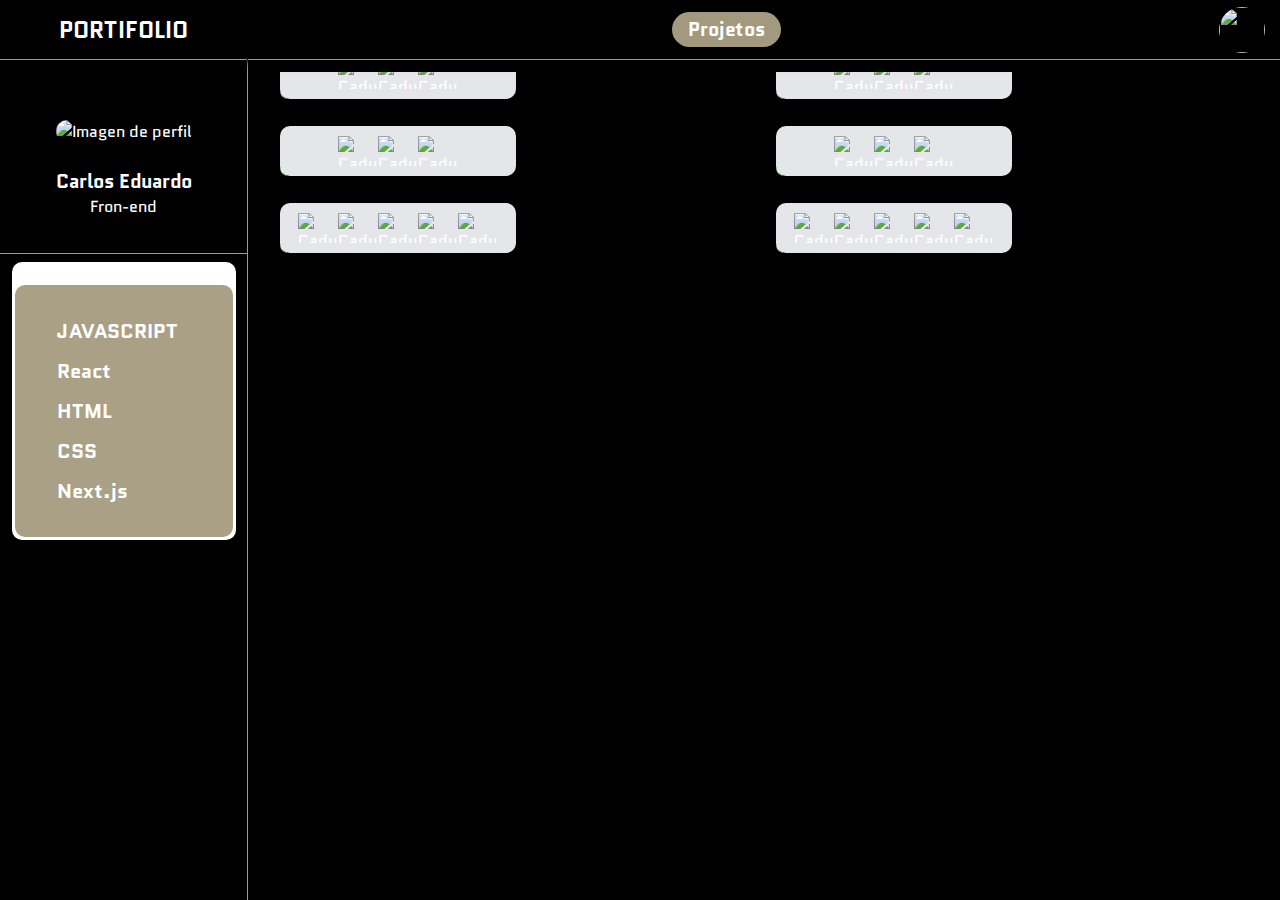
==== index.html @ 572813eb "add mais projetos" ====
<!DOCTYPE html>
<html lang="pt-BR">
  <head>
    <meta charset="UTF-8">
    <meta name="viewport" content="width=device-width, initial-scale=1.0">
    <title>Document</title>
    <link rel="stylesheet" href="style.css">
    <script src="https://kit.fontawesome.com/7a02c1e118.js" crossorigin="anonymous"></script>
    <script src="style.js" defer></script>
  </head>
  <body>
      <main>

        <header class="area-informativa">
          
          <div class="logo"><h1>PORTIFOLIO</h1></div>
          <div class="conteudo-projeto">
            <h1>Projetos</h1>
          </div>
          <div class="perfil-area-informativa">
            <img src="https://avatars.githubusercontent.com/u/81780275?v=4" class="img-area-informativa" style="width: 46px; height: 46px;">
            <h5>Carlos Eduardo</h5>
          </div>

      </header>

      <div class="conteudo-principal">
        <div class="area-perfil">
          <div class="img-top responsive-position">
            <img src="https://avatars.githubusercontent.com/u/81780275?v=4" alt="Imagen de perfil" class="img-perfil" style="width: 120px; height: 120px;">
          </div>
          
          <div class="info">
            <h1>Carlos Eduardo</h1>
            <p>Fron-end</p>
            <div class="redes">
              <a href="https://www.linkedin.com/in/carlos-eduardo-0414a81b4"><i class="fa-brands fa-linkedin"></i></a>
              <a href="#"><i class="fa-brands fa-instagram-square"></i></a>
              <a href="https://github.com/Carlos001-hash"><i class="fa-brands fa-github-square"></i></a>
            </div>
          </div>
          <div class="linguagem-rea">
            <div class="linguagem-prog">
              <div class="linguagem-prog-javascript">
                  <h2 style="font-size: 20px;"><i class="fa-solid fa-laptop-code" style="margin-right: 10px;"></i>JAVASCRIPT</h2>
              </div>
              <div class="linguagem-react">
                  <h2 style="font-size: 20px;"><i class="fa-solid fa-laptop-code" style="margin-right: 10px;"></i>React</h2>
              </div>
              <div class="linguagem-prog-html">
                  <h2 style="font-size: 20px;"><i class="fa-solid fa-laptop-code"  style="margin-right: 10px;"></i>HTML</h2>
              </div>
              <div class="linguagem-prog-css">
                  <h2 style="font-size: 20px;"><i class="fa-solid fa-laptop-code" style="margin-right: 10px;"></i>CSS</h2>
              </div>
              <div class="linguagem-prog-react">
                  <h2 style="font-size: 20px;"><i class="fa-solid fa-laptop-code" style="margin-right: 10px;"></i>Next.js</h2>
              </div>
            </div> 
          </div>
          
        </div>

      <div class="conteudo">
        <section class="mostragem-projetos">
          <div class="projetos">
            <div class="cT1">
              <div class="DfTTf">
                <div class="TddQq">
                  <a href="https://carlos001-hash.github.io/Cadastro/">
                    <img src="https://lh3.googleusercontent.com/pw/AP1GczPZfYSWEwVNRzFVGSlGJmPTGUKJWaXpWpzt5q1Yi5d2AUBbmSkSrpL9K5JTgd82rj4jFaWDuKeakWrTLBzXXIiyzf97IreyY4Km_rYATHaAmHFxDljKS3Ss6cWAv7SEc_VhyhX0-MEBxDM_gXEFAXS_aA=w1097-h617-s-no-gm?authuser=0" class="imgs-conteudo" id="projeto1" style="">
                  </a>
                  <div class="corte"></div>
                </div>
                <div class="linguagens-usadas">
                  <img class="img-usadas" alt="Cadu-Js" height="17" src="https://raw.githubusercontent.com/devicons/devicon/master/icons/javascript/javascript-plain.svg">
                  <img class="img-usadas" alt="Cadu-HTML" height="17" src="https://raw.githubusercontent.com/devicons/devicon/master/icons/html5/html5-original.svg">
                  <img class="img-usadas" alt="Cadu-CSS" height="17" src="https://raw.githubusercontent.com/devicons/devicon/master/icons/css3/css3-original.svg">
                  <div class="encaixe"></div>
                </div>
              </div>

              <div class="DfTTf">
                <div class="TddQq">
                  <a href="https://carlos001-hash.github.io/Login/">
                    <img src="https://lh3.googleusercontent.com/pw/AP1GczPN7BhNY25spvFAo0YmYRPwcrFuUunx7NuPPOQvojKjzAAshxnjYJRtfAupAhRstYlYyjwFTGzqAtYZJ_Pdwv3BLWYJAXcU7D-g5scaPLCzPtUaGV4x_VwxQJhS1k2j5wULc9KMp_mJXREKAB2I3ZsAYA=w1097-h617-s-no-gm?authuser=0" class="imgs-conteudo" id="projeto1" style="">
                  </a>
                  <div class="corte"></div>
                </div>
                <div class="linguagens-usadas">
                  <img class="img-usadas" alt="Cadu-Js" height="17" src="https://raw.githubusercontent.com/devicons/devicon/master/icons/javascript/javascript-plain.svg">
                  <img class="img-usadas" alt="Cadu-HTML" height="17" src="https://raw.githubusercontent.com/devicons/devicon/master/icons/html5/html5-original.svg">
                  <img class="img-usadas" alt="Cadu-CSS" height="17" src="https://raw.githubusercontent.com/devicons/devicon/master/icons/css3/css3-original.svg">
                  <div class="encaixe"></div>
                </div>
              </div>
            </div>
            <div class="cT1">
              <div class="DfTTf">
                <div class="TddQq">
                  <a href="hhttps://carlos001-hash.github.io/Jogo-de-cartas/">
                    <img src="https://lh3.googleusercontent.com/pw/AP1GczONBiVt5fnHt_ZGAt8t08Xg9WVfQa0ZbmtZ4pl61aYALU-kYwX_1GamxyknRT_kvW7isE04xEI5-AyKroA-L85hW0vypIy-s1Z7GgT8T6FAjFIpVDXOKQrABtmIgjywvYvW7D9VeNM2B0jTIs9BF96A9A=w1097-h617-s-no-gm?authuser=0" class="imgs-conteudo" id="projeto1" style="">
                  </a>
                  <div class="corte"></div>
                </div>
                <div class="linguagens-usadas">
                  <img class="img-usadas" alt="Cadu-Js" height="17" src="https://raw.githubusercontent.com/devicons/devicon/master/icons/javascript/javascript-plain.svg">
                  <img class="img-usadas" alt="Cadu-HTML" height="17" src="https://raw.githubusercontent.com/devicons/devicon/master/icons/html5/html5-original.svg">
                  <img class="img-usadas" alt="Cadu-CSS" height="17" src="https://raw.githubusercontent.com/devicons/devicon/master/icons/css3/css3-original.svg">
                  <div class="encaixe"></div>
                </div>
              </div>
              <div class="DfTTf">
                <div class="TddQq">
                  <a href="https://test-one-gray-19.vercel.app/">
                    <img src="https://lh3.googleusercontent.com/pw/AP1GczMZTJeZc8wSSGS6lk-BWebzwxvpVlS1Pqs8jA2UUOmqG-oMM1EDRHAy3YtYviwWAPr0fcKtoScQdwpD-hpk8ye0iJpBWwG5m6yNhcSjoptKbxmowEzQ3SCXw8pARk_yHELql8hwJ3PcEmwr_GYdThr8vA=w1097-h617-s-no-gm?authuser=0" class="imgs-conteudo" id="projeto1" style="">
                  </a>
                  <div class="corte"></div>
                </div>
                <div class="linguagens-usadas">
                  <img class="img-usadas" alt="Cadu-Js" height="17" src="https://raw.githubusercontent.com/devicons/devicon/master/icons/javascript/javascript-plain.svg">
                  <img class="img-usadas" alt="Cadu-HTML" height="17" src="https://raw.githubusercontent.com/devicons/devicon/master/icons/html5/html5-original.svg">
                  <img class="img-usadas" alt="Cadu-CSS" height="17" src="https://raw.githubusercontent.com/devicons/devicon/master/icons/css3/css3-original.svg">
                  <div class="encaixe"></div>
                </div>
              </div>
            </div>
            <div class="cT1">
              <div class="DfTTf">
                <div class="TddQq">
                  <a href="https://random-card-number-yxez.vercel.app/">
                    <img src="https://lh3.googleusercontent.com/pw/AP1GczNuHdKLBKnnzi3hGqH0-xGVUph5VcmGFygVuAcuGOMyoqqVLy5XSbf-V2IzHEVcxB1VWUJf-f42pDktjiVHEYt3EZfugxE1VBfWRfKBt9zv6QrpMTZTFNECfpgR6d4lzSNZNE3vXv9rAS6D2_jYqn0m4Q=w1093-h617-s-no-gm?authuser=0" class="imgs-conteudo" id="projeto1" style="">
                  </a>
                  <div class="corte"></div>
                </div>
                <div class="linguagens-usadas">
                  <img align="center" alt="Cadu-React" height="30" width="40" src="https://raw.githubusercontent.com/devicons/devicon/master/icons/react/react-original.svg">
  <img align="center" alt="Cadu-React" height="30" width="40" src="https://raw.githubusercontent.com/devicons/devicon/master/icons/nextjs/nextjs-original.svg">
                  <img class="img-usadas" alt="Cadu-Js" height="17" src="https://raw.githubusercontent.com/devicons/devicon/master/icons/javascript/javascript-plain.svg">
                  <img class="img-usadas" alt="Cadu-HTML" height="17" src="https://raw.githubusercontent.com/devicons/devicon/master/icons/html5/html5-original.svg">
                  <img class="img-usadas" alt="Cadu-CSS" height="17" src="https://raw.githubusercontent.com/devicons/devicon/master/icons/css3/css3-original.svg">
                  <div class="encaixe"></div>
                </div>
              </div>
              <div class="DfTTf">
                <div class="TddQq">
                  <a href="https://playlist-boss.vercel.app//">
                    <img src="https://lh3.googleusercontent.com/pw/AP1GczOODYKDmWxzcpMzfrwOcjQfWgU1e3J-VvUcrtM_PvJ5fZNkmeCC7lc8khFoDNJzjbxAE4xmI_w7wai_HehSZ_OPhNZwsiqj7Kg0JZW4U4_34yCY5TRA6WBXpKZIOtqOOQYPrtGmeX2y2vpeZGpOzDWBvQ=w1097-h617-s-no-gm?authuser=0" class="imgs-conteudo" id="projeto1" style="">
                  </a>
                  <div class="corte"></div>
                </div>
                <div class="linguagens-usadas">
                  <img align="center" alt="Cadu-React" height="30" width="40" src="https://raw.githubusercontent.com/devicons/devicon/master/icons/react/react-original.svg">
  <img align="center" alt="Cadu-React" height="30" width="40" src="https://raw.githubusercontent.com/devicons/devicon/master/icons/nextjs/nextjs-original.svg">
                  <img class="img-usadas" alt="Cadu-Js" height="17" src="https://raw.githubusercontent.com/devicons/devicon/master/icons/javascript/javascript-plain.svg">
                  <img class="img-usadas" alt="Cadu-HTML" height="17" src="https://raw.githubusercontent.com/devicons/devicon/master/icons/html5/html5-original.svg">
                  <img class="img-usadas" alt="Cadu-CSS" height="17" src="https://raw.githubusercontent.com/devicons/devicon/master/icons/css3/css3-original.svg">
                  <div class="encaixe"></div>
                </div>
              </div>
            </div>
          </div>
          </section>
          <section class="RRttT">
            <div class="capa-linguagens">
              <div class="redes-linguagens">
              <div>
                <img alt="Cadu-Js" height="30" width="40" src="https://raw.githubusercontent.com/devicons/devicon/master/icons/javascript/javascript-plain.svg">
                <img alt="Cadu-HTML" height="30" width="40" src="https://raw.githubusercontent.com/devicons/devicon/master/icons/html5/html5-original.svg">
                <img alt="Cadu-CSS" height="30" width="40" src="https://raw.githubusercontent.com/devicons/devicon/master/icons/css3/css3-original.svg">
              </div>
              <div>
                <a href="https://www.linkedin.com/in/carlos-eduardo-0414a81b4"><i class="fa-brands fa-linkedin"></i></a>
                <a href="https://www.instagram.com/carlossaturnino.carlosaturnino/?hl=pt-br"><i class="fa-brands fa-instagram-square"></i></a>
                <a href="https://github.com/Carlos001-hash"><i class="fa-brands fa-github-square"></i></a>
              </div>
            </div>
            </div>
          </section>
        </div>
      </div>
    </main>
  </body>
</html>
---- style.css ----
@import url('https://fonts.googleapis.com/css2?family=Quantico&display=swap');

:root {
  --body-fonte: 'Quantico', sans-serif;
  --body-texto-cor: #ffffff;
  --cor-conteudo-projeto: rgb(0, 0, 0);
  --vrtr-tt: ;
  --cor-area-perfil: black ;
  --cor-linguagens-usadas: rgb(228 230 233);
}

* {
  margin: 0;
  box-sizing: border-box;
  outline:none;
}

body {
  width: 100%;
  height: 100vh;
  font-family: var(--body-fonte);
  color: var(--body-texto-cor);
  display: var(--vrtr-tt);
}

main {
  position: relative;
  display: flex;
  flex-grow: 1;
  flex-direction: column;
  width: 100%;
  height: 100vh;
  overflow: hidden;
}

.area-informativa {
  display: flex;
  min-height: 89px;
  width: 100%;
  align-items: center;
  justify-content: center;
  background-color: var(--cor-conteudo-projeto);
  top: 0;
  gap: px;
  border-bottom: 1px solid #9C9A9A;
  z-index: 1000;
  box-shadow: 0px 2px 8px black;
}

.conteudo-principal {
  display: flex;
  max-width: 100%;
  height: 100vh;
  overflow: hidden;
}

.area-perfil {
  display: none;
  width: 248px;
  flex-direction: column;
  flex-shrink: 0;
  background-color: var(--cor-conteudo-projeto);;
  overflow-y: auto;
  align-items: center;
  border-right: 1px solid #9C9A9A;
  box-shadow: 0px 2px 8px black;
  z-index: 1;
}

.logo {
  display: none;
  justify-content: center;
  font-size: 19px;
  width: 248px;
  border-right: 1px solid  black;
  min-height: 60px;
  align-items: center;
  color: #ffffff;
}

.img-perfil {
  border-radius: 100px;
  margin-top: 60px;
}

.info {
  width: 100%;
  margin-top: 5px;
  text-align: center;
  border-bottom: 1px solid #9C9A9A;
  padding: 20px;
}

.info p {
  justify-content: center;
}

h1 {
  font-size: 1.2em;
}

.redes {
  display: flex;
  font-size: 28px;
  justify-content: center;
  margin-top: 15px;
  gap: 30px;
}

.redes a {
  color: rgb(169 160 133);
}

.linguagem-rea {
  background-color: white;
  margin-top: 8px;
  border-radius: 10px;
  padding: 3px;
  
}

.linguagem-prog {
  display: flex;
  justify-content: center;
  flex-flow: wrap column;
  gap: 12px;
  position: relative;
  margin-top: 20px;
  padding: 32px;
  background-color: rgb(76 57 0 / 48%);
  border-radius: 10px;
  height: auto;
  width: 218px;
  
}

.linguagem-prog-javascript h2 {
  animation-name: linguagens-javascript;
  animation-duration: 3s;
  animation-iteration-count: 1;
}

.conteudo {
  width: 100%;
  height: 100%;
  overflow: auto;
  display: flex;
  flex-direction: column;
  align-items: center;
  background-color: var(--cor-conteudo-projeto);
}

.conteudo-projeto {
  display: none;
  color: #ffffff;
  background-color: rgb(162 153 127);
  padding: 4px 16px;
  border-radius: 50px;
}

.perfil-area-informativa {
  width: 102px;
  height: 85px;
  display: flex;
  flex-direction: column;
  justify-content: center;
  align-items: center;
  gap: 2px;
}

.area-hover-perfil {
  display: flex;
  flex-direction: column;
  justify-items: center;
  align-items: center;
}

a {
  color: #bdbdbd;
}

.fa-linkedin {
  animation-name: animation-linkedin;
  animation-duration: 3s;
  animation-iteration-count: 1;
  
}

.fa-instagram-square {
  animation-name: animation-instagram;
  animation-duration: 3s;
  animation-iteration-count: 1;
}

.fa-github-square  {
  animation-name: animation-github;
  animation-duration: 3s;
  animation-iteration-count: 1;
}



.area-hover-info {
  display: none;
  flex-direction: column;
  align-items: center;
  width: 102px; 
  height: 195px; 
  position: absolute;
  font-size: 13px;
  padding-top: 6px;
  background-color: #16152b;
  border-radius: 0px 0px 10px 10px;
  z-index: 1000;
}

.redes-hover {
  display: flex;
  flex-direction: column;
  justify-content: center;
  align-items: center;
  margin-top: 5px;
}

.redes-hover a {
  font-size: 35px;
}

.perfil-area-informativa img {
  border-radius: 50px;
}

.mostragem-projetos {
  width: 100%;
  margin: 12px 0px;
  display: flex;
  flex: 1 0 auto;
  justify-content: center;
  overflow: auto;
}

.projetos {
  width: 100%;
  display: flex;
  flex-direction: column;
  flex-wrap: nowrap;
  gap: 0;
}

.cT1 {
  display: flex;
  width: 100%;
  padding: 0px 20px;
  margin: 11px 0px 50px 0px;
}

.DfTTf {
  width: 0rem;
  max-width: 50%;
  position: relative;
  margin: 0px 12px;
  display: flex;
  flex-flow: column;
  flex: 1 0 auto;
  border-radius: 10px;
  
}

.TddQq {
  position: relative;
}

.TddQq a {
  display: flex;
  border-radius: 10px 10px 0 0;
  overflow: hidden;
}

.corte {
  display: block;
  position:absolute;
  bottom: 0px;
  width: 65px;
  height: 6.5px;
  right: 12px;
  background-color: black;
  border-radius: 10px 10px 0 0;
  transition: 0.70s;
  transition-delay: 0.35s ease-in-out;
}

.imgs-conteudo {
  width: 100%;
  min-height: 100%;
  border-radius: 10px 10px 0px 0px;
  margin-top: 30px;
  margin: 0;
  transition: 0.40s ease-out;
}

.linguagens-usadas {
  display: flex;
  justify-content: center;
  align-items: center;
  width: 100%;
  position: relative;
  bottom: 0;
  height: 24px;
  background-color: var(--cor-linguagens-usadas);
  border-radius: 0px 0px 10px 10px;
  transition: 0.25s;
}

.img-usadas  {
  z-index: 10;
}

.encaixe {
  display: block;
  position:absolute;
  width: 65px;
  height: 12px;
  background-color: var(--cor-linguagens-usadas);
  border-radius: 3px;
  transition: 0.20s;
  top: 0px;
  right: 12px;
  transform: scale(1, 2.2);
}

.DfTTf:hover .imgs-conteudo {
  border-radius: 10px 10px 0px 0px;
}

.imgs-conteudo:hover {
  transform: scale(1.030);
}



.RRttT {
  width: 100%;
  margin: 20px 0px;
  display: flex;
  flex: 1 0 auto;
  justify-content: center;
  align-items: center;
  max-width: 100%;
}

.capa-linguagens {
  padding: 20px 3px 3px 3px;
  background-color: white;
  border-radius: 20px;
}

.redes-linguagens {
  width: 200px;
  height: 100px;
  background-color: rgb(76 57 0 / 48%);
  border-radius: 20px;
  display: flex;
  justify-content: center;
  align-items: center;
  flex-direction: column;
}

.redes-linguagens a {
  font-size: 30px;
}

.redes-projetos {
  display: none;
  flex-direction: column;
  min-width: 103px;
  height: 300px;
  align-items: center;
  font-size: 50px;
  border-radius: 10px;
  margin-top: 15px;
  margin-right: 10px;
  gap: 6px;
  background-color: #1d1c38;
}

.redes-projetos h4 {
  display: flex;
  justify-content: center;
  border-bottom: 1px solid gray;
  padding-top: 5px;
  padding-bottom: 5px;
  width: 103px;
}

.fa-linkedin:hover {
  color: rgb(5 92 179);
}

.fa-instagram-square:hover {
  color: rgb(241 101 41);
}

.fa-github-square:hover {
  color: #fffffe;
}

@keyframes animation-linkedin {
  0% {color: rgb(29 28 56);}
  30% {color: rgb(5 92 179);}
  40% {color: rgb(225 225 225)};
  100% {color: rgb(225 225 225);}
}

@keyframes animation-instagram {
  0% {color: rgb(29 28 56);}
  50% {color: rgb(241 101 41);}
  60% {color: rgb(225 225 225);}
}

@keyframes animation-github {
  0% {color: rgb(29 28 56);}
  70% {color: #fffffe;}
  80% {color: rgb(225 225 225);}
}

@media screen and (min-width: 355px) {
  
  .linguagens-usadas {
    min-height: 50px;
  }
  
  .linguagens-usadas img {
    width: 40px;
    height: 30px;
  }
  
}

@media (min-width: 768px) {
  
  .conteudo-projeto {
    display: flex;
  }
  
  .perfil-area-informativa {
    width: 76px;
    height: 59px;
  }
  
  .perfil-area-informativa h5 {
    display: none;
  }
  
  .logo {
    display: flex;
  }
  
  .area-perfil {
    display: flex;
  }

  

  .redes-projetos {
    display: none;
  }

  .area-informativa {
    min-height: 60px;
    height: 60px;
    justify-content: space-between;
  }
  
  .mostragem-projetos {
    width: 100%;
  }
  
  .RRttT {
    display: none;
}
  
}

@media (min-width: 1024px) {
  .imgs-conteudo {
  border-radius: 10px;
}
  
  .linguagens-usadas {
  width: 50%;
  position: absolute;
  bottom: 0;
  border-radius: 10px;
}
  
  .DfTTf:hover .linguagens-usadas {
  width: 100%;
  border-radius: 0px 0px 10px 10px;
  bottom: -50px;
  
}
  .DfTTf:hover .encaixe {
  display: flex;
  position: absolute;
  top: 0px;
  right: 12px;
  transform: scale(1, 2.2);
  transition-delay: 0.1s;
  z-index: 1;
}
  
  .encaixe {
  top: none;
   right: none;
  bottom: none;
  transform: scale(1,0);
}
  
}
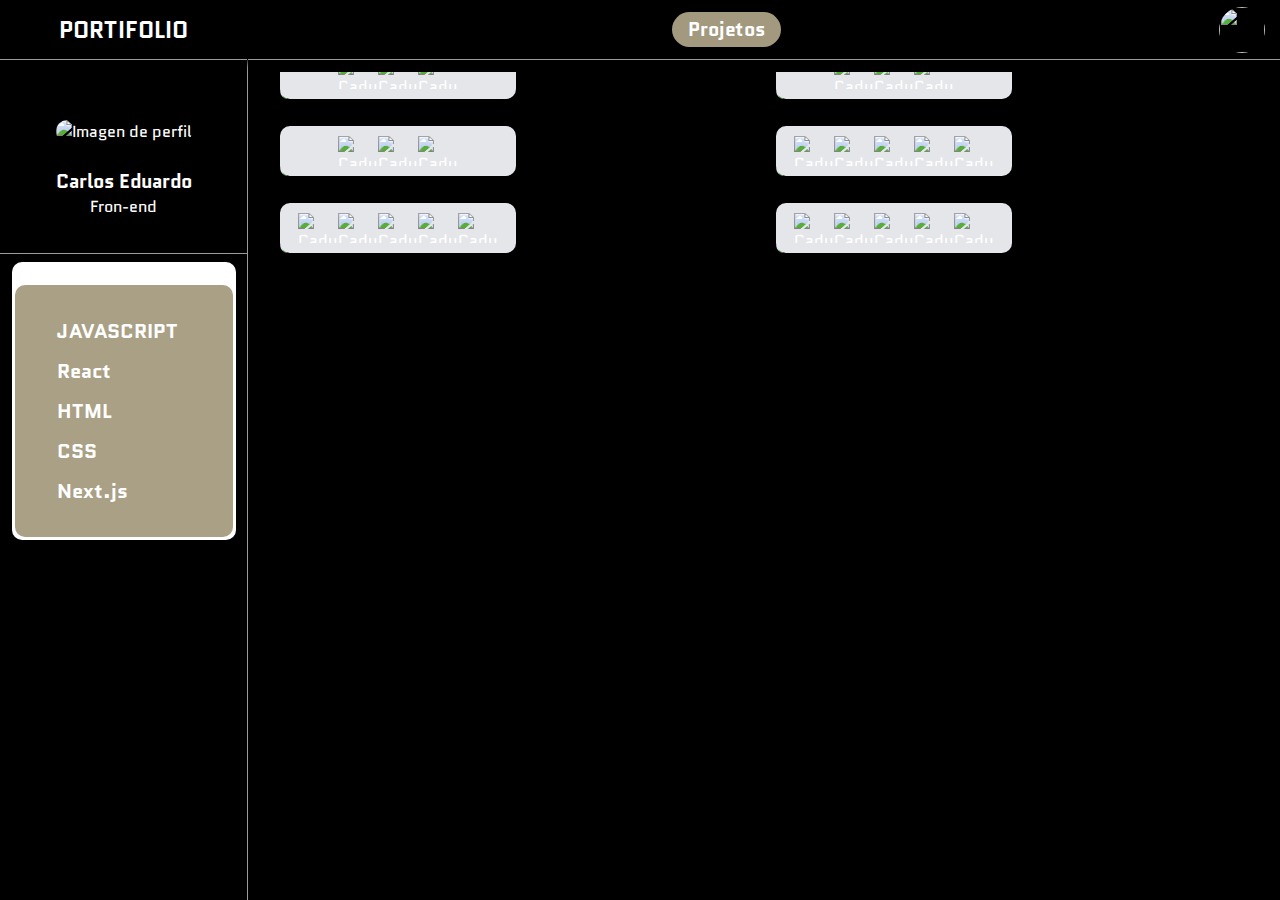
==== commit 38684587: "Update index.html" ====
--- a/index.html
+++ b/index.html
@@ -118,6 +118,8 @@
                   <div class="corte"></div>
                 </div>
                 <div class="linguagens-usadas">
+                  <img align="center" alt="Cadu-React" height="30" width="40" src="https://raw.githubusercontent.com/devicons/devicon/master/icons/react/react-original.svg">
+                  <img align="center" alt="Cadu-React" height="30" width="40" src="https://raw.githubusercontent.com/devicons/devicon/master/icons/nextjs/nextjs-original.svg">
                   <img class="img-usadas" alt="Cadu-Js" height="17" src="https://raw.githubusercontent.com/devicons/devicon/master/icons/javascript/javascript-plain.svg">
                   <img class="img-usadas" alt="Cadu-HTML" height="17" src="https://raw.githubusercontent.com/devicons/devicon/master/icons/html5/html5-original.svg">
                   <img class="img-usadas" alt="Cadu-CSS" height="17" src="https://raw.githubusercontent.com/devicons/devicon/master/icons/css3/css3-original.svg">
@@ -135,7 +137,7 @@
                 </div>
                 <div class="linguagens-usadas">
                   <img align="center" alt="Cadu-React" height="30" width="40" src="https://raw.githubusercontent.com/devicons/devicon/master/icons/react/react-original.svg">
-  <img align="center" alt="Cadu-React" height="30" width="40" src="https://raw.githubusercontent.com/devicons/devicon/master/icons/nextjs/nextjs-original.svg">
+                  <img align="center" alt="Cadu-React" height="30" width="40" src="https://raw.githubusercontent.com/devicons/devicon/master/icons/nextjs/nextjs-original.svg">
                   <img class="img-usadas" alt="Cadu-Js" height="17" src="https://raw.githubusercontent.com/devicons/devicon/master/icons/javascript/javascript-plain.svg">
                   <img class="img-usadas" alt="Cadu-HTML" height="17" src="https://raw.githubusercontent.com/devicons/devicon/master/icons/html5/html5-original.svg">
                   <img class="img-usadas" alt="Cadu-CSS" height="17" src="https://raw.githubusercontent.com/devicons/devicon/master/icons/css3/css3-original.svg">
@@ -151,7 +153,7 @@
                 </div>
                 <div class="linguagens-usadas">
                   <img align="center" alt="Cadu-React" height="30" width="40" src="https://raw.githubusercontent.com/devicons/devicon/master/icons/react/react-original.svg">
-  <img align="center" alt="Cadu-React" height="30" width="40" src="https://raw.githubusercontent.com/devicons/devicon/master/icons/nextjs/nextjs-original.svg">
+                  <img align="center" alt="Cadu-React" height="30" width="40" src="https://raw.githubusercontent.com/devicons/devicon/master/icons/nextjs/nextjs-original.svg">
                   <img class="img-usadas" alt="Cadu-Js" height="17" src="https://raw.githubusercontent.com/devicons/devicon/master/icons/javascript/javascript-plain.svg">
                   <img class="img-usadas" alt="Cadu-HTML" height="17" src="https://raw.githubusercontent.com/devicons/devicon/master/icons/html5/html5-original.svg">
                   <img class="img-usadas" alt="Cadu-CSS" height="17" src="https://raw.githubusercontent.com/devicons/devicon/master/icons/css3/css3-original.svg">
--- a/style.css
+++ b/style.css
@@ -131,8 +131,13 @@
   border-radius: 10px;
   height: auto;
   width: 218px;
-  
-}
+  transition: 0.3s;
+  
+}
+
+.linguagem-prog:hover {
+  margin-top: 3px;
+} 
 
 .linguagem-prog-javascript h2 {
   animation-name: linguagens-javascript;
@@ -250,6 +255,7 @@
 .cT1 {
   display: flex;
   width: 100%;
+  height: auto;
   padding: 0px 20px;
   margin: 11px 0px 50px 0px;
 }
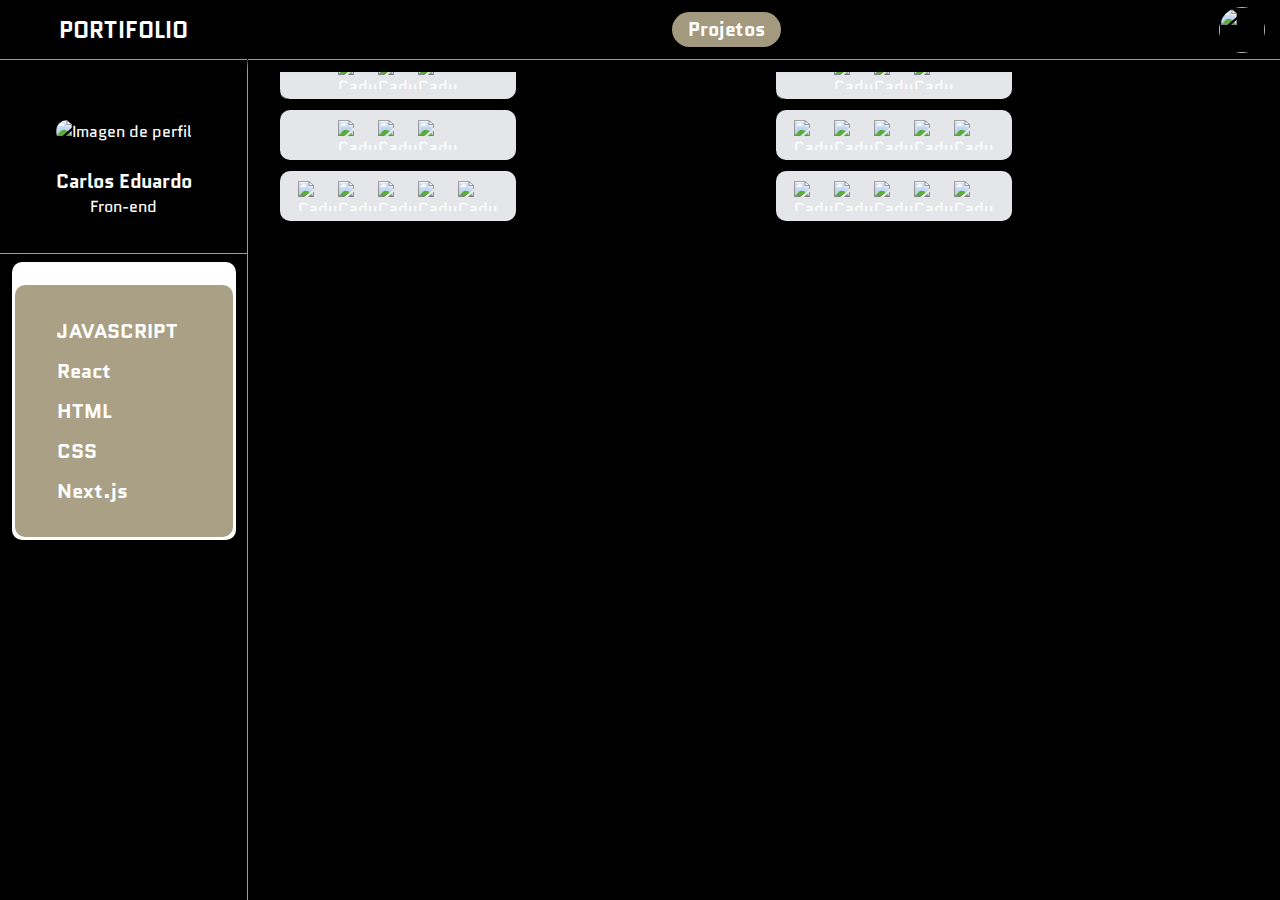
==== commit 380ab543: "Update index.html" ====
--- a/index.html
+++ b/index.html
@@ -34,9 +34,9 @@
             <h1>Carlos Eduardo</h1>
             <p>Fron-end</p>
             <div class="redes">
-              <a href="https://www.linkedin.com/in/carlos-eduardo-0414a81b4"><i class="fa-brands fa-linkedin"></i></a>
-              <a href="#"><i class="fa-brands fa-instagram-square"></i></a>
-              <a href="https://github.com/Carlos001-hash"><i class="fa-brands fa-github-square"></i></a>
+              <a href="https://www.linkedin.com/in/carlos-eduardo-0414a81b4" target="-blank><i class="fa-brands fa-linkedin"></i></a>
+              <a href="#"><i class="fa-brands fa-instagram-square" target="-blank></i></a>
+              <a href="https://github.com/Carlos001-hash" target="-blank><i class="fa-brands fa-github-square"></i></a>
             </div>
           </div>
           <div class="linguagem-rea">
@@ -82,7 +82,7 @@
 
               <div class="DfTTf">
                 <div class="TddQq">
-                  <a href="https://carlos001-hash.github.io/Login/">
+                  <a href="https://carlos001-hash.github.io/Login/" target="-blank">
                     <img src="https://lh3.googleusercontent.com/pw/AP1GczPN7BhNY25spvFAo0YmYRPwcrFuUunx7NuPPOQvojKjzAAshxnjYJRtfAupAhRstYlYyjwFTGzqAtYZJ_Pdwv3BLWYJAXcU7D-g5scaPLCzPtUaGV4x_VwxQJhS1k2j5wULc9KMp_mJXREKAB2I3ZsAYA=w1097-h617-s-no-gm?authuser=0" class="imgs-conteudo" id="projeto1" style="">
                   </a>
                   <div class="corte"></div>
@@ -98,7 +98,7 @@
             <div class="cT1">
               <div class="DfTTf">
                 <div class="TddQq">
-                  <a href="hhttps://carlos001-hash.github.io/Jogo-de-cartas/">
+                  <a href="https://carlos001-hash.github.io/Jogo-de-cartas/" target="-blank>
                     <img src="https://lh3.googleusercontent.com/pw/AP1GczONBiVt5fnHt_ZGAt8t08Xg9WVfQa0ZbmtZ4pl61aYALU-kYwX_1GamxyknRT_kvW7isE04xEI5-AyKroA-L85hW0vypIy-s1Z7GgT8T6FAjFIpVDXOKQrABtmIgjywvYvW7D9VeNM2B0jTIs9BF96A9A=w1097-h617-s-no-gm?authuser=0" class="imgs-conteudo" id="projeto1" style="">
                   </a>
                   <div class="corte"></div>
@@ -112,7 +112,7 @@
               </div>
               <div class="DfTTf">
                 <div class="TddQq">
-                  <a href="https://test-one-gray-19.vercel.app/">
+                  <a href="https://test-one-gray-19.vercel.app/" target="-blank>
                     <img src="https://lh3.googleusercontent.com/pw/AP1GczMZTJeZc8wSSGS6lk-BWebzwxvpVlS1Pqs8jA2UUOmqG-oMM1EDRHAy3YtYviwWAPr0fcKtoScQdwpD-hpk8ye0iJpBWwG5m6yNhcSjoptKbxmowEzQ3SCXw8pARk_yHELql8hwJ3PcEmwr_GYdThr8vA=w1097-h617-s-no-gm?authuser=0" class="imgs-conteudo" id="projeto1" style="">
                   </a>
                   <div class="corte"></div>
@@ -130,7 +130,7 @@
             <div class="cT1">
               <div class="DfTTf">
                 <div class="TddQq">
-                  <a href="https://random-card-number-yxez.vercel.app/">
+                  <a href="https://random-card-number-yxez.vercel.app/" target="-blank>
                     <img src="https://lh3.googleusercontent.com/pw/AP1GczNuHdKLBKnnzi3hGqH0-xGVUph5VcmGFygVuAcuGOMyoqqVLy5XSbf-V2IzHEVcxB1VWUJf-f42pDktjiVHEYt3EZfugxE1VBfWRfKBt9zv6QrpMTZTFNECfpgR6d4lzSNZNE3vXv9rAS6D2_jYqn0m4Q=w1093-h617-s-no-gm?authuser=0" class="imgs-conteudo" id="projeto1" style="">
                   </a>
                   <div class="corte"></div>
@@ -146,7 +146,7 @@
               </div>
               <div class="DfTTf">
                 <div class="TddQq">
-                  <a href="https://playlist-boss.vercel.app//">
+                  <a href="https://playlist-boss.vercel.app//" target="-blank>
                     <img src="https://lh3.googleusercontent.com/pw/AP1GczOODYKDmWxzcpMzfrwOcjQfWgU1e3J-VvUcrtM_PvJ5fZNkmeCC7lc8khFoDNJzjbxAE4xmI_w7wai_HehSZ_OPhNZwsiqj7Kg0JZW4U4_34yCY5TRA6WBXpKZIOtqOOQYPrtGmeX2y2vpeZGpOzDWBvQ=w1097-h617-s-no-gm?authuser=0" class="imgs-conteudo" id="projeto1" style="">
                   </a>
                   <div class="corte"></div>
@@ -172,9 +172,9 @@
                 <img alt="Cadu-CSS" height="30" width="40" src="https://raw.githubusercontent.com/devicons/devicon/master/icons/css3/css3-original.svg">
               </div>
               <div>
-                <a href="https://www.linkedin.com/in/carlos-eduardo-0414a81b4"><i class="fa-brands fa-linkedin"></i></a>
-                <a href="https://www.instagram.com/carlossaturnino.carlosaturnino/?hl=pt-br"><i class="fa-brands fa-instagram-square"></i></a>
-                <a href="https://github.com/Carlos001-hash"><i class="fa-brands fa-github-square"></i></a>
+                <a href="https://www.linkedin.com/in/carlos-eduardo-0414a81b4" target="-blank><i class="fa-brands fa-linkedin"></i></a>
+                <a href="https://www.instagram.com/carlossaturnino.carlosaturnino/?hl=pt-br" target="-blank><i class="fa-brands fa-instagram-square"></i></a>
+                <a href="https://github.com/Carlos001-hash" target="-blank><i class="fa-brands fa-github-square"></i></a>
               </div>
             </div>
             </div>
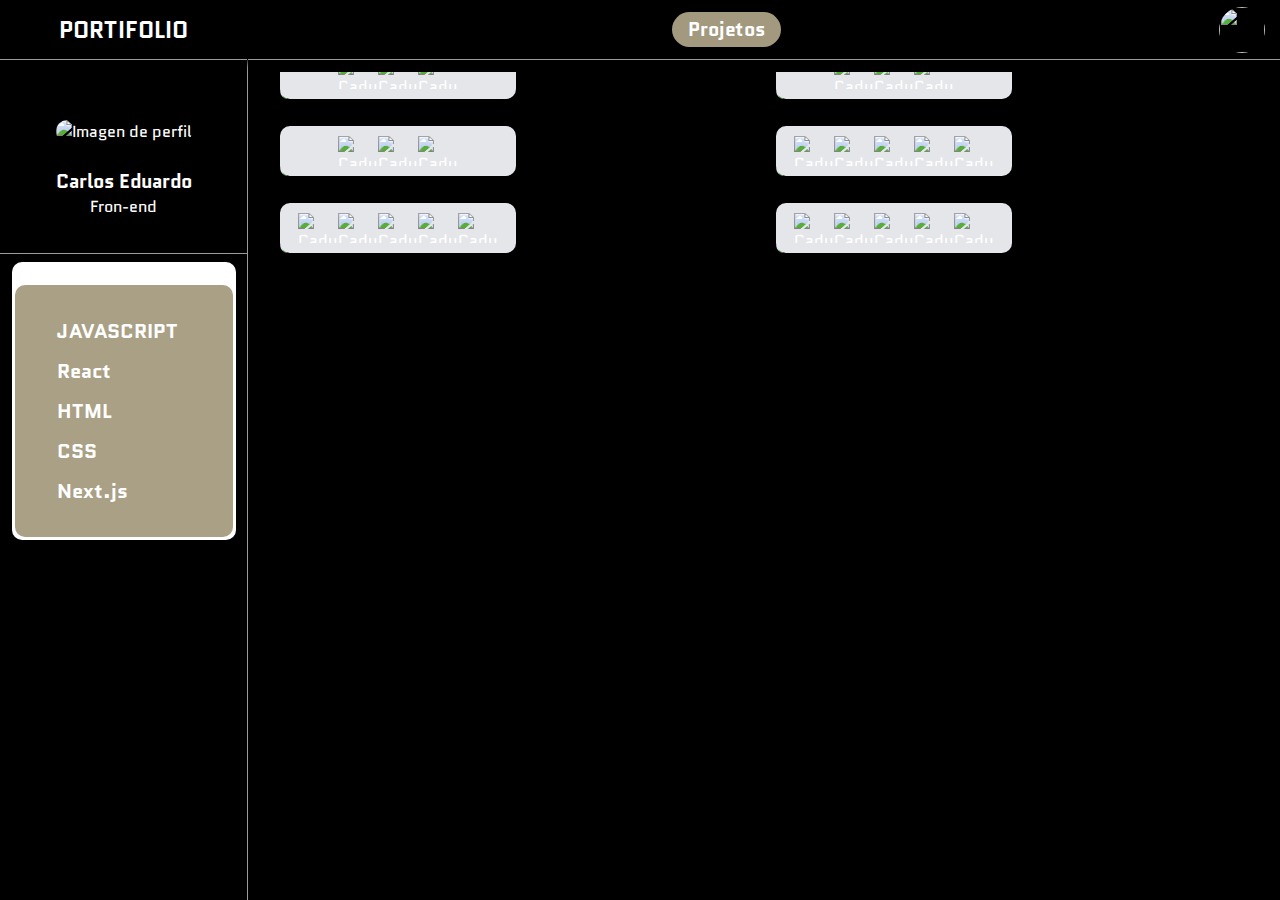
==== commit 30c0c806: "Update index.html" ====
--- a/index.html
+++ b/index.html
@@ -34,9 +34,9 @@
             <h1>Carlos Eduardo</h1>
             <p>Fron-end</p>
             <div class="redes">
-              <a href="https://www.linkedin.com/in/carlos-eduardo-0414a81b4" target="-blank><i class="fa-brands fa-linkedin"></i></a>
-              <a href="#"><i class="fa-brands fa-instagram-square" target="-blank></i></a>
-              <a href="https://github.com/Carlos001-hash" target="-blank><i class="fa-brands fa-github-square"></i></a>
+              <a href="https://www.linkedin.com/in/carlos-eduardo-0414a81b4" target="_blank""><i class="fa-brands fa-linkedin"></i></a>
+              <a href="#"><i class="fa-brands fa-instagram-square" target="_blank"></i></a>
+              <a href="https://github.com/Carlos001-hash" target="_blank"><i class="fa-brands fa-github-square"></i></a>
             </div>
           </div>
           <div class="linguagem-rea">
@@ -67,7 +67,7 @@
             <div class="cT1">
               <div class="DfTTf">
                 <div class="TddQq">
-                  <a href="https://carlos001-hash.github.io/Cadastro/">
+                  <a href="https://carlos001-hash.github.io/Cadastro/" target="_blank">
                     <img src="https://lh3.googleusercontent.com/pw/AP1GczPZfYSWEwVNRzFVGSlGJmPTGUKJWaXpWpzt5q1Yi5d2AUBbmSkSrpL9K5JTgd82rj4jFaWDuKeakWrTLBzXXIiyzf97IreyY4Km_rYATHaAmHFxDljKS3Ss6cWAv7SEc_VhyhX0-MEBxDM_gXEFAXS_aA=w1097-h617-s-no-gm?authuser=0" class="imgs-conteudo" id="projeto1" style="">
                   </a>
                   <div class="corte"></div>
@@ -82,7 +82,7 @@
 
               <div class="DfTTf">
                 <div class="TddQq">
-                  <a href="https://carlos001-hash.github.io/Login/" target="-blank">
+                  <a href="https://carlos001-hash.github.io/Login/" target="_blank">
                     <img src="https://lh3.googleusercontent.com/pw/AP1GczPN7BhNY25spvFAo0YmYRPwcrFuUunx7NuPPOQvojKjzAAshxnjYJRtfAupAhRstYlYyjwFTGzqAtYZJ_Pdwv3BLWYJAXcU7D-g5scaPLCzPtUaGV4x_VwxQJhS1k2j5wULc9KMp_mJXREKAB2I3ZsAYA=w1097-h617-s-no-gm?authuser=0" class="imgs-conteudo" id="projeto1" style="">
                   </a>
                   <div class="corte"></div>
@@ -98,7 +98,7 @@
             <div class="cT1">
               <div class="DfTTf">
                 <div class="TddQq">
-                  <a href="https://carlos001-hash.github.io/Jogo-de-cartas/" target="-blank>
+                  <a href="https://carlos001-hash.github.io/Jogo-de-cartas/" target="_blank">
                     <img src="https://lh3.googleusercontent.com/pw/AP1GczONBiVt5fnHt_ZGAt8t08Xg9WVfQa0ZbmtZ4pl61aYALU-kYwX_1GamxyknRT_kvW7isE04xEI5-AyKroA-L85hW0vypIy-s1Z7GgT8T6FAjFIpVDXOKQrABtmIgjywvYvW7D9VeNM2B0jTIs9BF96A9A=w1097-h617-s-no-gm?authuser=0" class="imgs-conteudo" id="projeto1" style="">
                   </a>
                   <div class="corte"></div>
@@ -112,7 +112,7 @@
               </div>
               <div class="DfTTf">
                 <div class="TddQq">
-                  <a href="https://test-one-gray-19.vercel.app/" target="-blank>
+                  <a href="https://test-one-gray-19.vercel.app/" target="_blank">
                     <img src="https://lh3.googleusercontent.com/pw/AP1GczMZTJeZc8wSSGS6lk-BWebzwxvpVlS1Pqs8jA2UUOmqG-oMM1EDRHAy3YtYviwWAPr0fcKtoScQdwpD-hpk8ye0iJpBWwG5m6yNhcSjoptKbxmowEzQ3SCXw8pARk_yHELql8hwJ3PcEmwr_GYdThr8vA=w1097-h617-s-no-gm?authuser=0" class="imgs-conteudo" id="projeto1" style="">
                   </a>
                   <div class="corte"></div>
@@ -130,7 +130,7 @@
             <div class="cT1">
               <div class="DfTTf">
                 <div class="TddQq">
-                  <a href="https://random-card-number-yxez.vercel.app/" target="-blank>
+                  <a href="https://random-card-number-yxez.vercel.app/" target="_blank">
                     <img src="https://lh3.googleusercontent.com/pw/AP1GczNuHdKLBKnnzi3hGqH0-xGVUph5VcmGFygVuAcuGOMyoqqVLy5XSbf-V2IzHEVcxB1VWUJf-f42pDktjiVHEYt3EZfugxE1VBfWRfKBt9zv6QrpMTZTFNECfpgR6d4lzSNZNE3vXv9rAS6D2_jYqn0m4Q=w1093-h617-s-no-gm?authuser=0" class="imgs-conteudo" id="projeto1" style="">
                   </a>
                   <div class="corte"></div>
@@ -146,7 +146,7 @@
               </div>
               <div class="DfTTf">
                 <div class="TddQq">
-                  <a href="https://playlist-boss.vercel.app//" target="-blank>
+                  <a href="https://playlist-boss.vercel.app//" target="_blank">
                     <img src="https://lh3.googleusercontent.com/pw/AP1GczOODYKDmWxzcpMzfrwOcjQfWgU1e3J-VvUcrtM_PvJ5fZNkmeCC7lc8khFoDNJzjbxAE4xmI_w7wai_HehSZ_OPhNZwsiqj7Kg0JZW4U4_34yCY5TRA6WBXpKZIOtqOOQYPrtGmeX2y2vpeZGpOzDWBvQ=w1097-h617-s-no-gm?authuser=0" class="imgs-conteudo" id="projeto1" style="">
                   </a>
                   <div class="corte"></div>
@@ -172,9 +172,9 @@
                 <img alt="Cadu-CSS" height="30" width="40" src="https://raw.githubusercontent.com/devicons/devicon/master/icons/css3/css3-original.svg">
               </div>
               <div>
-                <a href="https://www.linkedin.com/in/carlos-eduardo-0414a81b4" target="-blank><i class="fa-brands fa-linkedin"></i></a>
-                <a href="https://www.instagram.com/carlossaturnino.carlosaturnino/?hl=pt-br" target="-blank><i class="fa-brands fa-instagram-square"></i></a>
-                <a href="https://github.com/Carlos001-hash" target="-blank><i class="fa-brands fa-github-square"></i></a>
+                <a href="https://www.linkedin.com/in/carlos-eduardo-0414a81b4" target="_blank"><i class="fa-brands fa-linkedin"></i></a>
+                <a href="https://www.instagram.com/carlossaturnino.carlosaturnino/?hl=pt-br" target="_blank"><i class="fa-brands fa-instagram-square"></i></a>
+                <a href="https://github.com/Carlos001-hash" target="_blank"><i class="fa-brands fa-github-square"></i></a>
               </div>
             </div>
             </div>
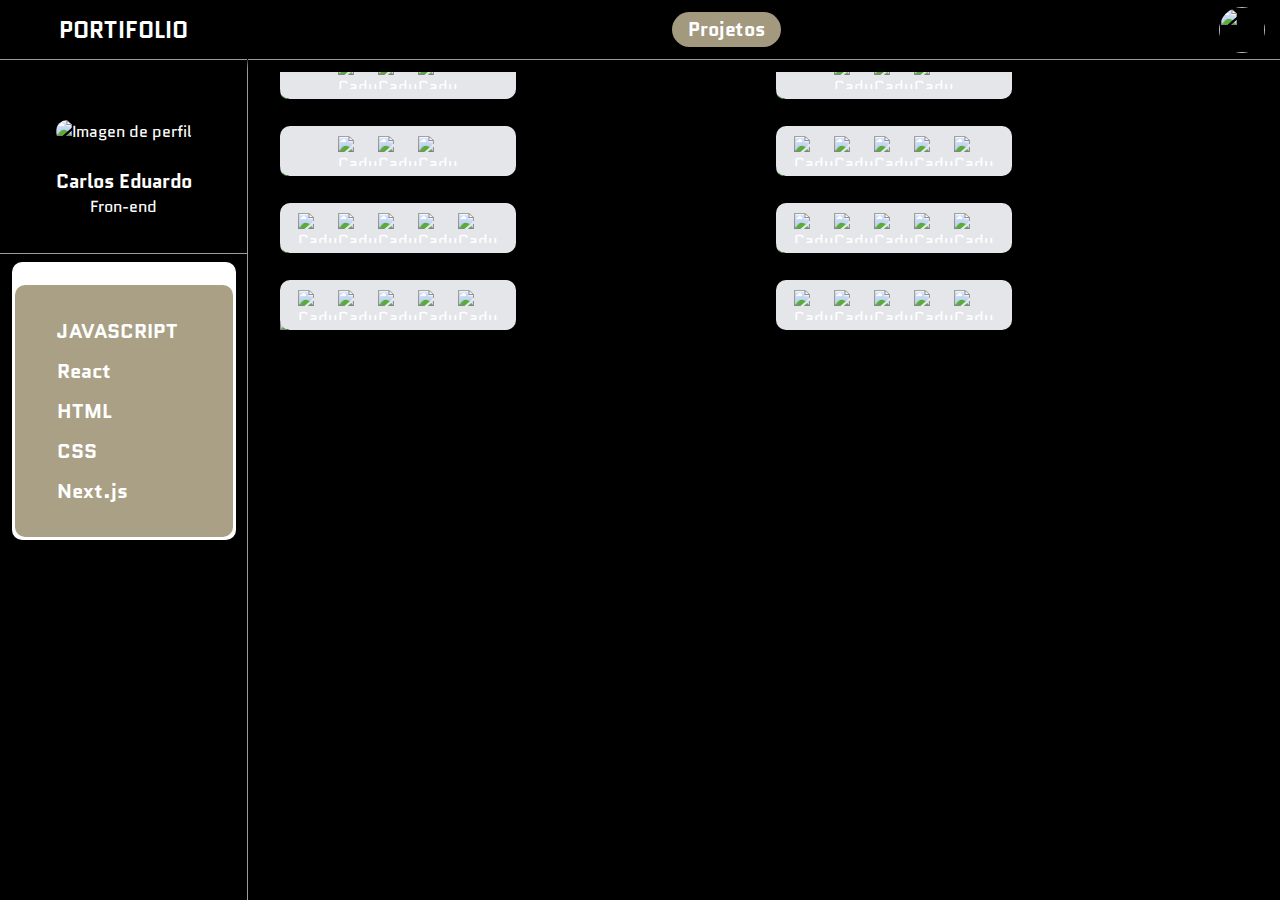
==== commit 9ef29bed: "Update index.html" ====
--- a/index.html
+++ b/index.html
@@ -161,6 +161,40 @@
                 </div>
               </div>
             </div>
+            <div class="cT1">
+              <div class="DfTTf">
+                <div class="TddQq">
+                  <a href="https://math-alpha-nine.vercel.app/">
+                    <img src="https://lh3.googleusercontent.com/pw/AP1GczMSi6mKf-Cp1x_bYBbg3WMxiIIF_O2NZE90QsNVNx4Kk43l00wNVDFipSzM4FqqLKIrJdYI5Y6mjWY3HOAXs2euf81nrZg8GSDUwIPDkt4U-cebxd8UOGFHOZG6nyliXwj5fDCKCimTNDQ9NaW7wE5IsQ=w1006-h566-s-no-gm?authuser=0" id="projeto1" style="">
+                  </a>
+                  <div class="corte"></div>
+                </div>
+                <div class="linguagens-usadas">
+                  <img align="center" alt="Cadu-React" height="30" width="40" src="https://raw.githubusercontent.com/devicons/devicon/master/icons/react/react-original.svg">
+                  <img align="center" alt="Cadu-React" height="30" width="40" src="https://raw.githubusercontent.com/devicons/devicon/master/icons/nextjs/nextjs-original.svg">
+                  <img class="img-usadas" alt="Cadu-Js" height="17" src="https://raw.githubusercontent.com/devicons/devicon/master/icons/javascript/javascript-plain.svg">
+                  <img class="img-usadas" alt="Cadu-HTML" height="17" src="https://raw.githubusercontent.com/devicons/devicon/master/icons/html5/html5-original.svg">
+                  <img class="img-usadas" alt="Cadu-CSS" height="17" src="https://raw.githubusercontent.com/devicons/devicon/master/icons/css3/css3-original.svg">
+                  <div class="encaixe"></div>
+                </div>
+              </div>
+              <div class="DfTTf">
+                <div class="TddQq">
+                  <a href="#">
+                    <img src="" class="imgs-conteudo" id="projeto1" style="">
+                  </a>
+                  <div class="corte"></div>
+                </div>
+                <div class="linguagens-usadas">
+                  <img align="center" alt="Cadu-React" height="30" width="40" src="https://raw.githubusercontent.com/devicons/devicon/master/icons/react/react-original.svg">
+                  <img align="center" alt="Cadu-React" height="30" width="40" src="https://raw.githubusercontent.com/devicons/devicon/master/icons/nextjs/nextjs-original.svg">
+                  <img class="img-usadas" alt="Cadu-Js" height="17" src="https://raw.githubusercontent.com/devicons/devicon/master/icons/javascript/javascript-plain.svg">
+                  <img class="img-usadas" alt="Cadu-HTML" height="17" src="https://raw.githubusercontent.com/devicons/devicon/master/icons/html5/html5-original.svg">
+                  <img class="img-usadas" alt="Cadu-CSS" height="17" src="https://raw.githubusercontent.com/devicons/devicon/master/icons/css3/css3-original.svg">
+                  <div class="encaixe"></div>
+                </div>
+              </div>
+            </div>
           </div>
           </section>
           <section class="RRttT">
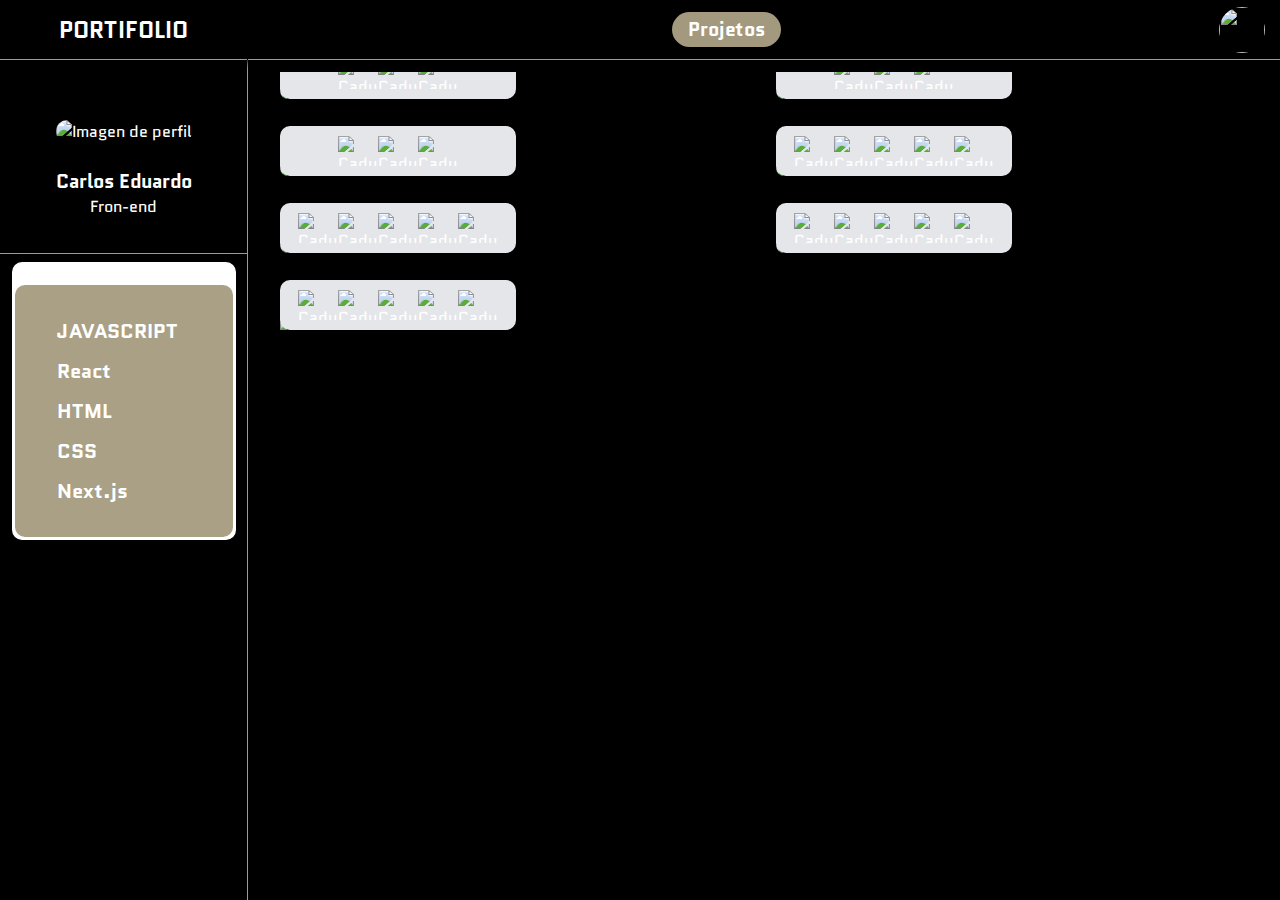
==== commit 7763cf44: "Update index.html" ====
--- a/index.html
+++ b/index.html
@@ -164,34 +164,26 @@
             <div class="cT1">
               <div class="DfTTf">
                 <div class="TddQq">
-                  <a href="https://math-alpha-nine.vercel.app/">
-                    <img src="https://lh3.googleusercontent.com/pw/AP1GczMSi6mKf-Cp1x_bYBbg3WMxiIIF_O2NZE90QsNVNx4Kk43l00wNVDFipSzM4FqqLKIrJdYI5Y6mjWY3HOAXs2euf81nrZg8GSDUwIPDkt4U-cebxd8UOGFHOZG6nyliXwj5fDCKCimTNDQ9NaW7wE5IsQ=w1006-h566-s-no-gm?authuser=0" id="projeto1" style="">
-                  </a>
-                  <div class="corte"></div>
-                </div>
-                <div class="linguagens-usadas">
-                  <img align="center" alt="Cadu-React" height="30" width="40" src="https://raw.githubusercontent.com/devicons/devicon/master/icons/react/react-original.svg">
-                  <img align="center" alt="Cadu-React" height="30" width="40" src="https://raw.githubusercontent.com/devicons/devicon/master/icons/nextjs/nextjs-original.svg">
-                  <img class="img-usadas" alt="Cadu-Js" height="17" src="https://raw.githubusercontent.com/devicons/devicon/master/icons/javascript/javascript-plain.svg">
-                  <img class="img-usadas" alt="Cadu-HTML" height="17" src="https://raw.githubusercontent.com/devicons/devicon/master/icons/html5/html5-original.svg">
-                  <img class="img-usadas" alt="Cadu-CSS" height="17" src="https://raw.githubusercontent.com/devicons/devicon/master/icons/css3/css3-original.svg">
-                  <div class="encaixe"></div>
-                </div>
-              </div>
-              <div class="DfTTf">
-                <div class="TddQq">
-                  <a href="#">
+                  <a href="https://math-alpha-nine.vercel.app/" target="_blank">
+                    <img src="https://lh3.googleusercontent.com/pw/AP1GczNgaUTlZdwpZJuYhSBS818yj0XFcSrtXUcNs8afph-Wg2OQRThJN_r343tU5rQKGMFGLcFgkUL-qARl4rOs8J2OJINaPetmIeyesJIwXes4Y9NW_9oBgpHYztkQrNYTuLqcgSkI_df46eObqXTKJl_5kA=w1097-h617-s-no-gm?authuser=0" style="">
+                  </a>
+                  <div class="corte"></div>
+                </div>
+                <div class="linguagens-usadas">
+                  <img align="center" alt="Cadu-React" height="30" width="40" src="https://raw.githubusercontent.com/devicons/devicon/master/icons/react/react-original.svg">
+                  <img align="center" alt="Cadu-React" height="30" width="40" src="https://raw.githubusercontent.com/devicons/devicon/master/icons/nextjs/nextjs-original.svg">
+                  <img class="img-usadas" alt="Cadu-Js" height="17" src="https://raw.githubusercontent.com/devicons/devicon/master/icons/javascript/javascript-plain.svg">
+                  <img class="img-usadas" alt="Cadu-HTML" height="17" src="https://raw.githubusercontent.com/devicons/devicon/master/icons/html5/html5-original.svg">
+                  <img class="img-usadas" alt="Cadu-CSS" height="17" src="https://raw.githubusercontent.com/devicons/devicon/master/icons/css3/css3-original.svg">
+                  <div class="encaixe"></div>
+                </div>
+              </div>
+              <div class="DfTTf">
+                <div class="TddQq">
+                  <a href="#" target="_blank">
                     <img src="" class="imgs-conteudo" id="projeto1" style="">
                   </a>
                   <div class="corte"></div>
-                </div>
-                <div class="linguagens-usadas">
-                  <img align="center" alt="Cadu-React" height="30" width="40" src="https://raw.githubusercontent.com/devicons/devicon/master/icons/react/react-original.svg">
-                  <img align="center" alt="Cadu-React" height="30" width="40" src="https://raw.githubusercontent.com/devicons/devicon/master/icons/nextjs/nextjs-original.svg">
-                  <img class="img-usadas" alt="Cadu-Js" height="17" src="https://raw.githubusercontent.com/devicons/devicon/master/icons/javascript/javascript-plain.svg">
-                  <img class="img-usadas" alt="Cadu-HTML" height="17" src="https://raw.githubusercontent.com/devicons/devicon/master/icons/html5/html5-original.svg">
-                  <img class="img-usadas" alt="Cadu-CSS" height="17" src="https://raw.githubusercontent.com/devicons/devicon/master/icons/css3/css3-original.svg">
-                  <div class="encaixe"></div>
                 </div>
               </div>
             </div>
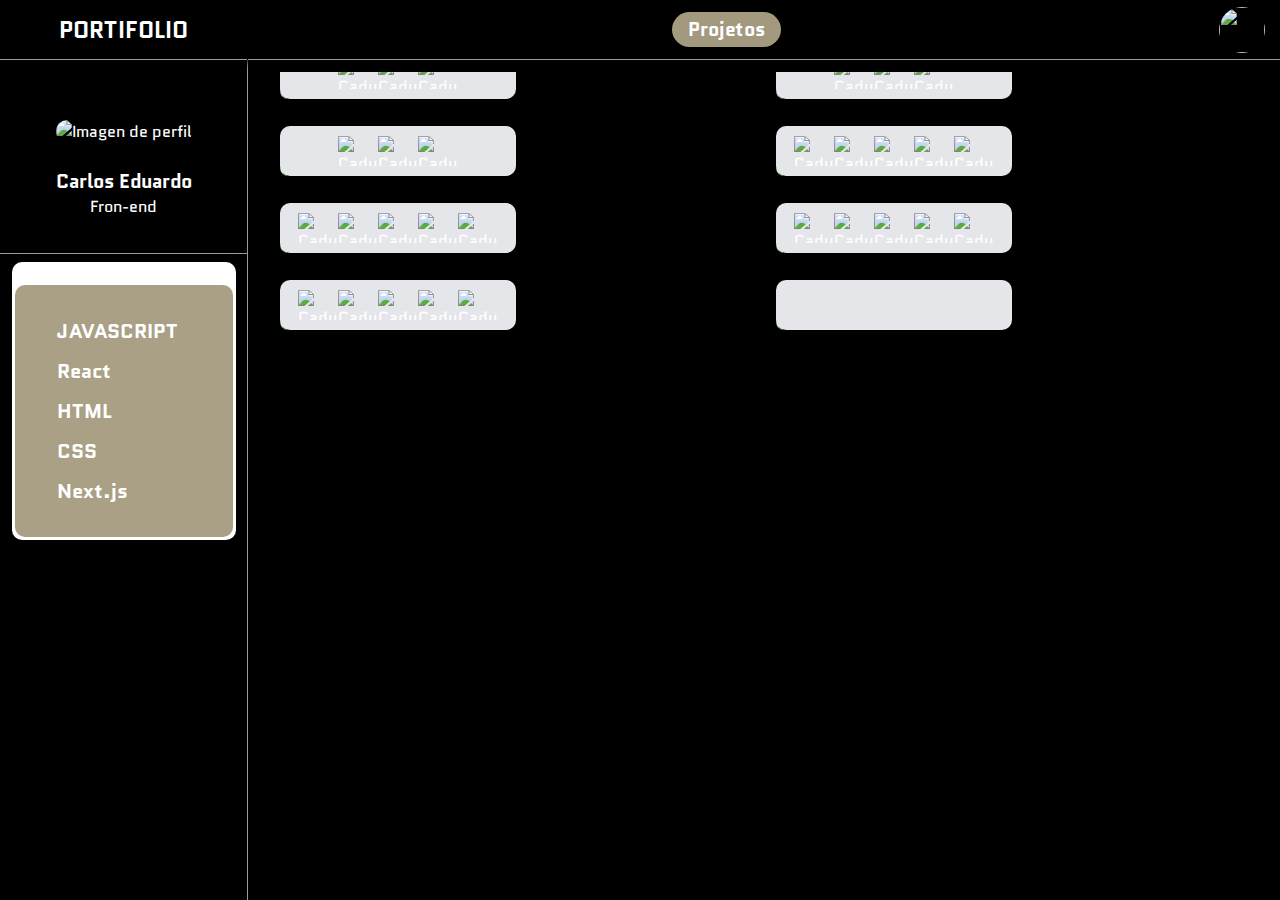
==== commit 44949f85: "Update index.html" ====
--- a/index.html
+++ b/index.html
@@ -34,7 +34,7 @@
             <h1>Carlos Eduardo</h1>
             <p>Fron-end</p>
             <div class="redes">
-              <a href="https://www.linkedin.com/in/carlos-eduardo-0414a81b4" target="_blank""><i class="fa-brands fa-linkedin"></i></a>
+              <a href="https://www.linkedin.com/in/carlos-eduardo-0414a81b4" target="_blank"><i class="fa-brands fa-linkedin"></i></a>
               <a href="#"><i class="fa-brands fa-instagram-square" target="_blank"></i></a>
               <a href="https://github.com/Carlos001-hash" target="_blank"><i class="fa-brands fa-github-square"></i></a>
             </div>
@@ -165,25 +165,30 @@
               <div class="DfTTf">
                 <div class="TddQq">
                   <a href="https://math-alpha-nine.vercel.app/" target="_blank">
-                    <img src="https://lh3.googleusercontent.com/pw/AP1GczNgaUTlZdwpZJuYhSBS818yj0XFcSrtXUcNs8afph-Wg2OQRThJN_r343tU5rQKGMFGLcFgkUL-qARl4rOs8J2OJINaPetmIeyesJIwXes4Y9NW_9oBgpHYztkQrNYTuLqcgSkI_df46eObqXTKJl_5kA=w1097-h617-s-no-gm?authuser=0" style="">
-                  </a>
-                  <div class="corte"></div>
-                </div>
-                <div class="linguagens-usadas">
-                  <img align="center" alt="Cadu-React" height="30" width="40" src="https://raw.githubusercontent.com/devicons/devicon/master/icons/react/react-original.svg">
-                  <img align="center" alt="Cadu-React" height="30" width="40" src="https://raw.githubusercontent.com/devicons/devicon/master/icons/nextjs/nextjs-original.svg">
-                  <img class="img-usadas" alt="Cadu-Js" height="17" src="https://raw.githubusercontent.com/devicons/devicon/master/icons/javascript/javascript-plain.svg">
-                  <img class="img-usadas" alt="Cadu-HTML" height="17" src="https://raw.githubusercontent.com/devicons/devicon/master/icons/html5/html5-original.svg">
-                  <img class="img-usadas" alt="Cadu-CSS" height="17" src="https://raw.githubusercontent.com/devicons/devicon/master/icons/css3/css3-original.svg">
-                  <div class="encaixe"></div>
-                </div>
-              </div>
-              <div class="DfTTf">
-                <div class="TddQq">
-                  <a href="#" target="_blank">
-                    <img src="" class="imgs-conteudo" id="projeto1" style="">
-                  </a>
-                  <div class="corte"></div>
+                    <img src="https://lh3.googleusercontent.com/pw/AP1GczMSi6mKf-Cp1x_bYBbg3WMxiIIF_O2NZE90QsNVNx4Kk43l00wNVDFipSzM4FqqLKIrJdYI5Y6mjWY3HOAXs2euf81nrZg8GSDUwIPDkt4U-cebxd8UOGFHOZG6nyliXwj5fDCKCimTNDQ9NaW7wE5IsQ=w1097-h617-s-no-gm?authuser=0" class="imgs-conteudo" id="projeto1" style="">
+                  </a>
+                  <div class="corte"></div>
+                </div>
+                <div class="linguagens-usadas">
+                  <img align="center" alt="Cadu-React" height="30" width="40" src="https://raw.githubusercontent.com/devicons/devicon/master/icons/react/react-original.svg">
+                  <img align="center" alt="Cadu-React" height="30" width="40" src="https://raw.githubusercontent.com/devicons/devicon/master/icons/nextjs/nextjs-original.svg">
+                  <img class="img-usadas" alt="Cadu-Js" height="17" src="https://raw.githubusercontent.com/devicons/devicon/master/icons/javascript/javascript-plain.svg">
+                  <img class="img-usadas" alt="Cadu-HTML" height="17" src="https://raw.githubusercontent.com/devicons/devicon/master/icons/html5/html5-original.svg">
+                  <img class="img-usadas" alt="Cadu-CSS" height="17" src="https://raw.githubusercontent.com/devicons/devicon/master/icons/css3/css3-original.svg">
+                  <div class="encaixe"></div>
+                </div>
+              </div>
+
+              <div class="DfTTf">
+                <div class="TddQq">
+                  <a href="#">
+                    <img src="https://lh3.googleusercontent.com/pw/AP1GczPwXNmrP0TxjoVK3LOShxOHzFFaUVOvYgwTMsMU3f1dUkz5UDkonzM1PFHjMaHah0czLSVZHGyBOBnaX657RGRnzqq00f-EMNFo3YNkUejkaF_hJvHx5rMsQgI10k7mg8ydcrMmIyTSGNGxJ_feAmGzpA=w1097-h617-s-no-gm?authuser=0" class="imgs-conteudo" id="projeto1" style="">
+                  </a>
+                  <div class="corte"></div>
+                </div>
+                <div class="linguagens-usadas">
+                  
+                  <div class="encaixe"></div>
                 </div>
               </div>
             </div>
